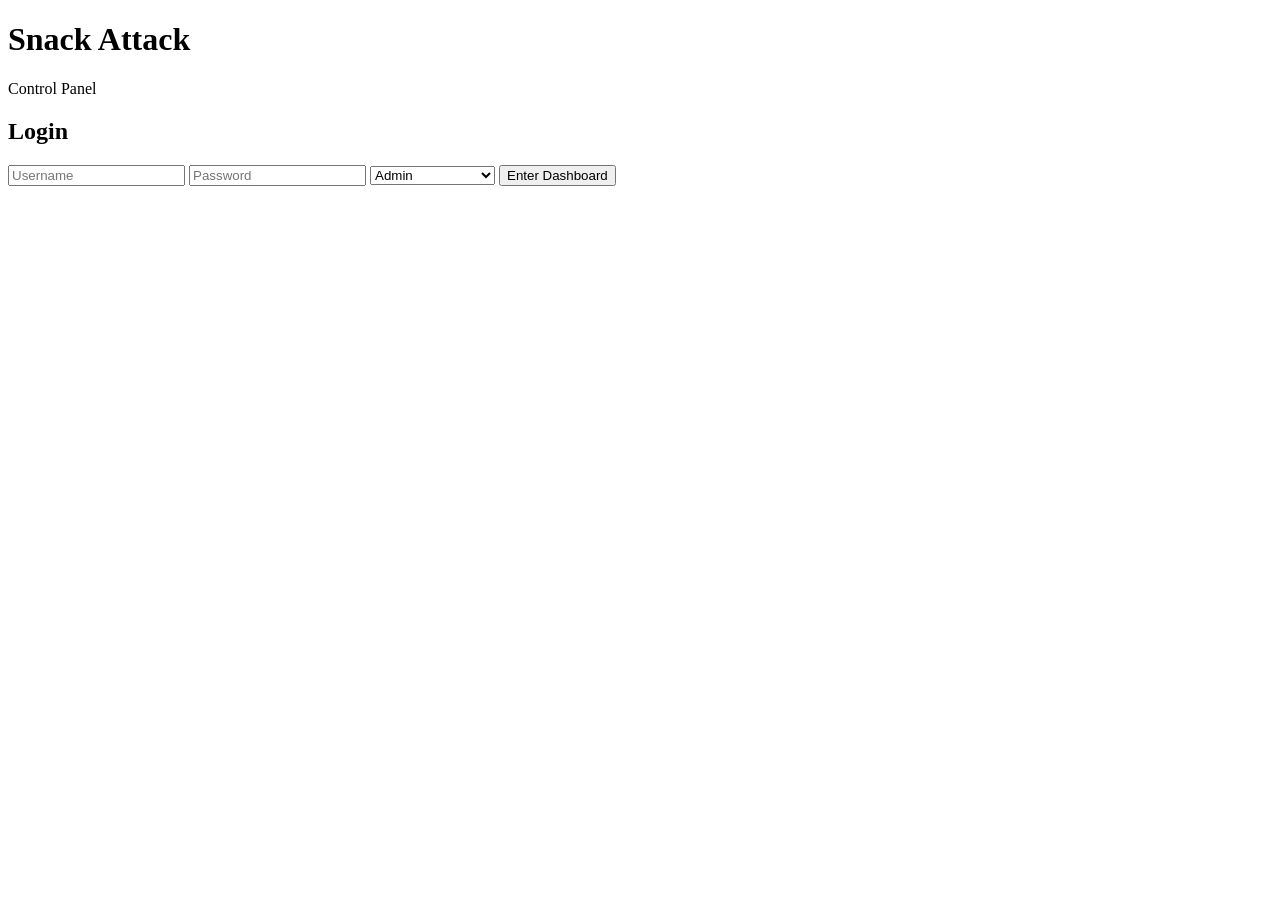
==== index.html @ 695ec509 "Create index.html" ====
<!DOCTYPE html>
<html lang="en">
<head>
    <meta charset="UTF-8">
    <meta name="viewport" content="width=device-width, initial-scale=1.0">
    <title>Snack Attack Login</title>
    <link rel="stylesheet" href="style.css">
</head>
<body>

    <div class="container">
        <h1 class="logo">Snack Attack</h1>
        <p class="tagline">Control Panel</p>

        <div class="login-box">
            <h2>Login</h2>

            <input type="text" placeholder="Username">
            <input type="password" placeholder="Password">

            <select>
                <option>Admin</option>
                <option>Sales</option>
                <option>Delivery</option>
                <option>Quality Controller</option>
            </select>

            <button>Enter Dashboard</button>
        </div>
    </div>

</body>
</html>
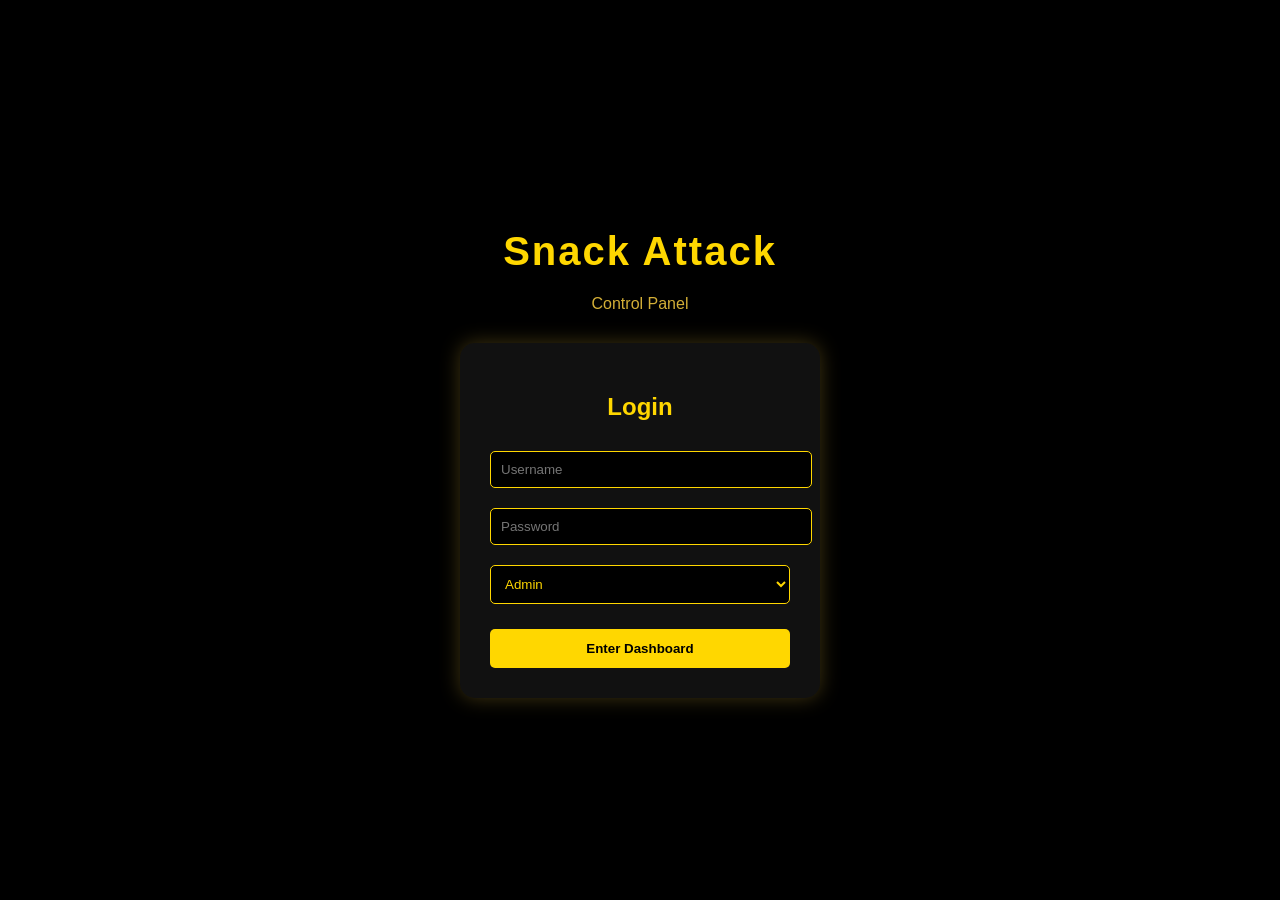
==== commit b9039085: "Update index.html" ====
--- a/index.html
+++ b/index.html
@@ -25,7 +25,7 @@
                 <option>Quality Controller</option>
             </select>
 
-            <button>Enter Dashboard</button>
+            <button onclick="login()">Enter Dashboard</button>
         </div>
     </div>
 
--- a/style.css
+++ b/style.css
@@ -0,0 +1,79 @@
+body {
+    margin: 0;
+    padding: 0;
+    font-family: Arial, sans-serif;
+    background: black;
+    color: gold;
+}
+
+/* Center everything */
+.container {
+    display: flex;
+    flex-direction: column;
+    align-items: center;
+    justify-content: center;
+    height: 100vh;
+}
+
+/* Logo */
+.logo {
+    font-size: 40px;
+    margin-bottom: 5px;
+    letter-spacing: 2px;
+}
+
+.tagline {
+    margin-bottom: 30px;
+    color: #d4af37;
+}
+
+/* Login box */
+.login-box {
+    background: #111;
+    padding: 30px;
+    border-radius: 15px;
+    width: 300px;
+    text-align: center;
+
+    /* Glow effect */
+    box-shadow: 0 0 20px rgba(212, 175, 55, 0.3);
+}
+
+/* Inputs */
+.login-box input,
+.login-box select {
+    width: 100%;
+    padding: 10px;
+    margin: 10px 0;
+    border: none;
+    border-radius: 5px;
+
+    background: black;
+    color: gold;
+    border: 1px solid gold;
+}
+
+/* Button */
+.login-box button {
+    width: 100%;
+    padding: 12px;
+    margin-top: 15px;
+    background: gold;
+    color: black;
+    border: none;
+    border-radius: 5px;
+    font-weight: bold;
+    cursor: pointer;
+    transition: 0.3s;
+}
+
+/* Button hover */
+.login-box button:hover {
+    background: #d4af37;
+}
+
+/* Smooth feel */
+input:focus, select:focus {
+    outline: none;
+    box-shadow: 0 0 10px gold;
+}
